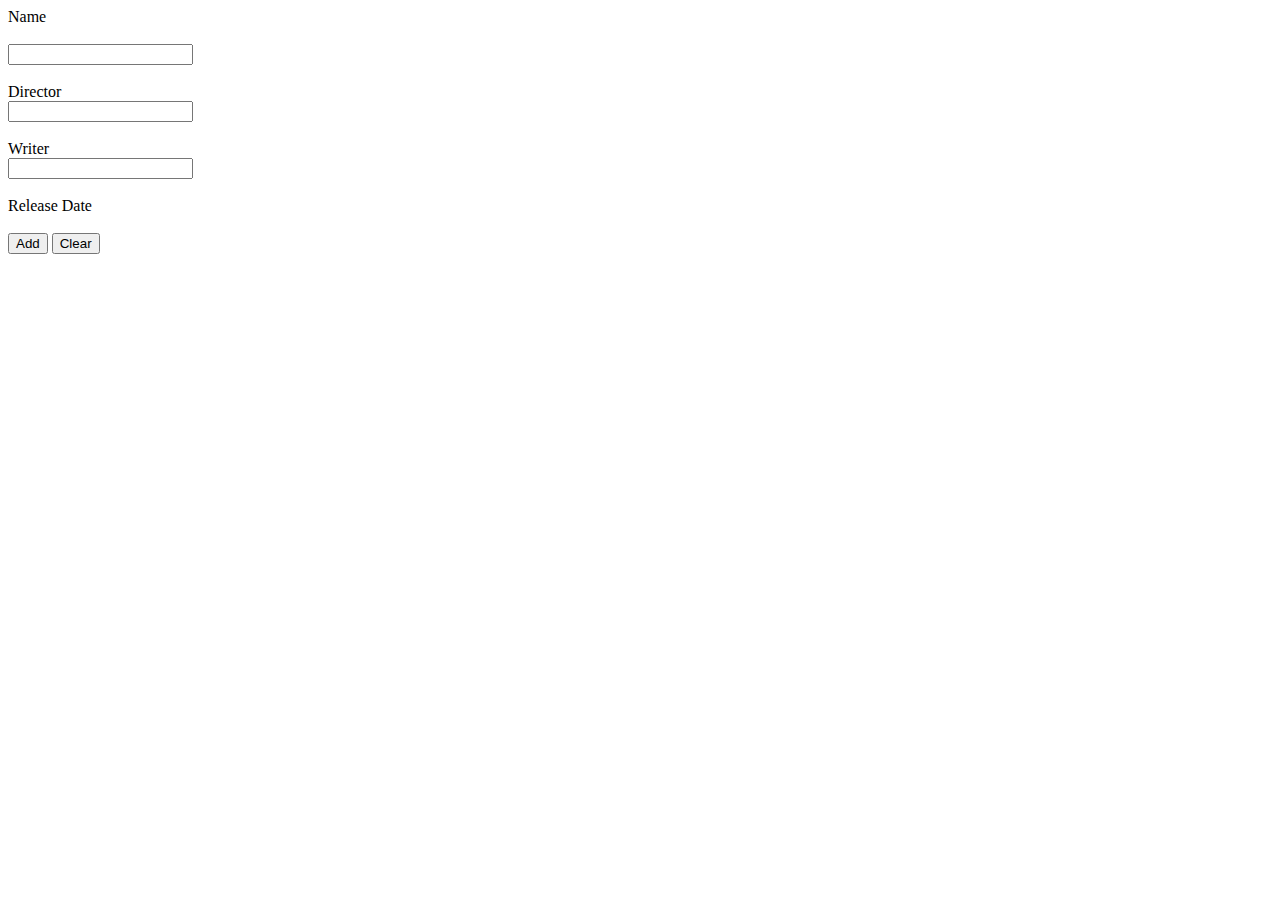
==== pages/add-production/index.html @ ac1952ce "add stuff & update code" ====
<html>
    <head>
        <title>Add New Production</title>
    </head>
    <body>
        <form>
            Name<br>
            <span id="nameSug"></span><br>
            <input class="txtInp" type="text" name="name" onkeyup="showHint(this.value)"><br><br>
            Director<br><input class="txtInp" type="text" name="dir"><br><br>
            Writer<br><input class="txtInp" type="text" name="wri"><br><br>
            Release Date<br><br>
            <input type="submit" value="Add"> <input id="clearBtn" type="button" value="Clear">
        </form>
        <script src="add-prod.js"></script>
    </body>    
</html>
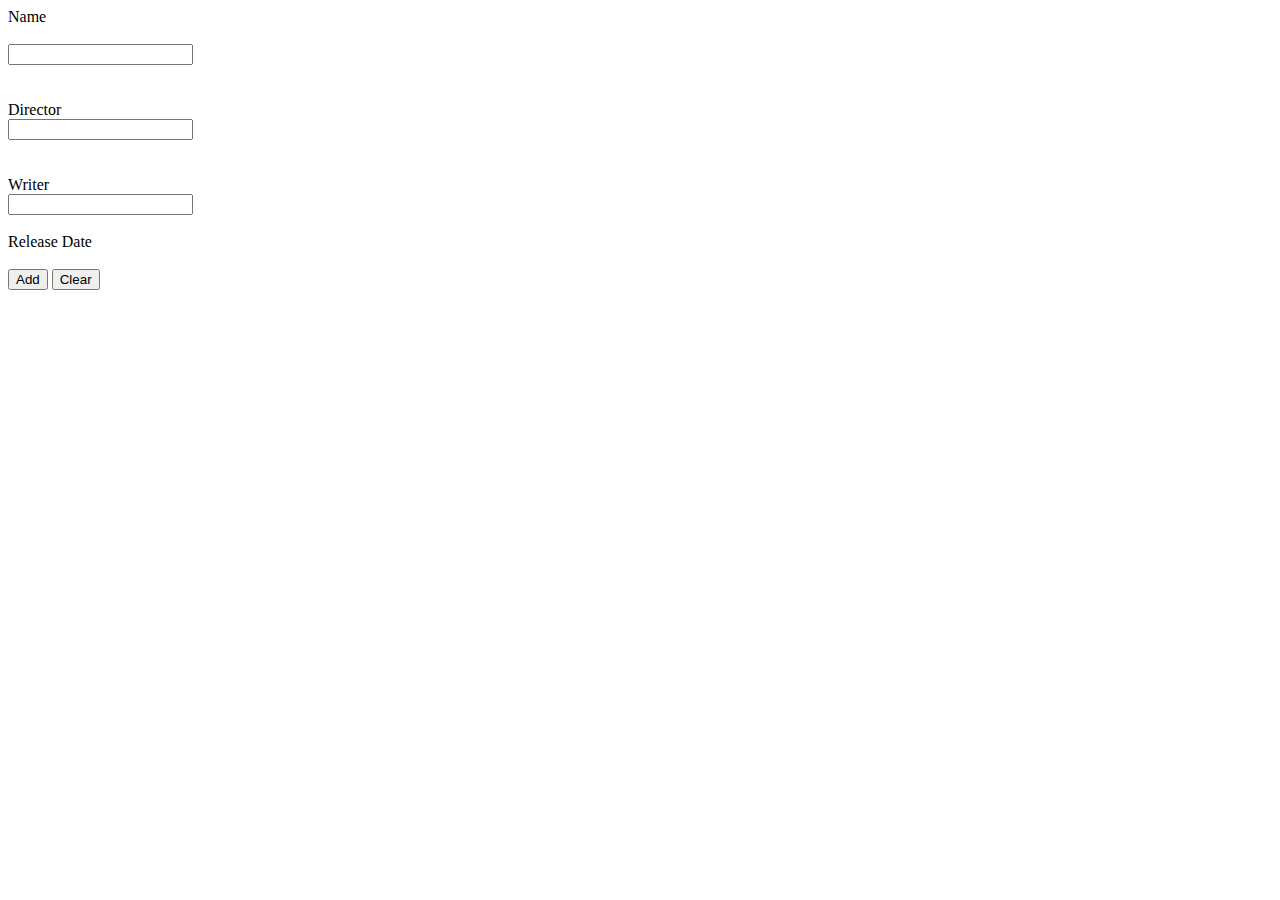
==== commit e7ec80b1: "update code" ====
--- a/pages/add-production/index.html
+++ b/pages/add-production/index.html
@@ -8,9 +8,11 @@
         <form>
             Name<br>
             <span id="nameSug"></span><br>
-            <input class="txtInp" type="text" name="name" onkeyup="showHint(this.value)"><br><br>
-            Director<br><input class="txtInp" type="text" name="dir"><br><br>
-            Writer<br><input class="txtInp" type="text" name="wri"><br><br>
+            <input class="txtInp" type="text" name="name" onkeyup="showHint(this.value, 'nameSug')"><br><br>
+            <span id="dirSug"></span><br>
+            Director<br><input class="txtInp" type="text" name="dir" onkeyup="showHint(this.value, 'dirSug')"><br><br>
+            <span id="wriSug"></span><br>
+            Writer<br><input class="txtInp" type="text" name="wri" onkeyup="showHint(this.value, 'wriSug')"><br><br>
             Release Date<br><br>
             <input type="submit" value="Add"> <input id="clearBtn" type="button" value="Clear">
         </form>
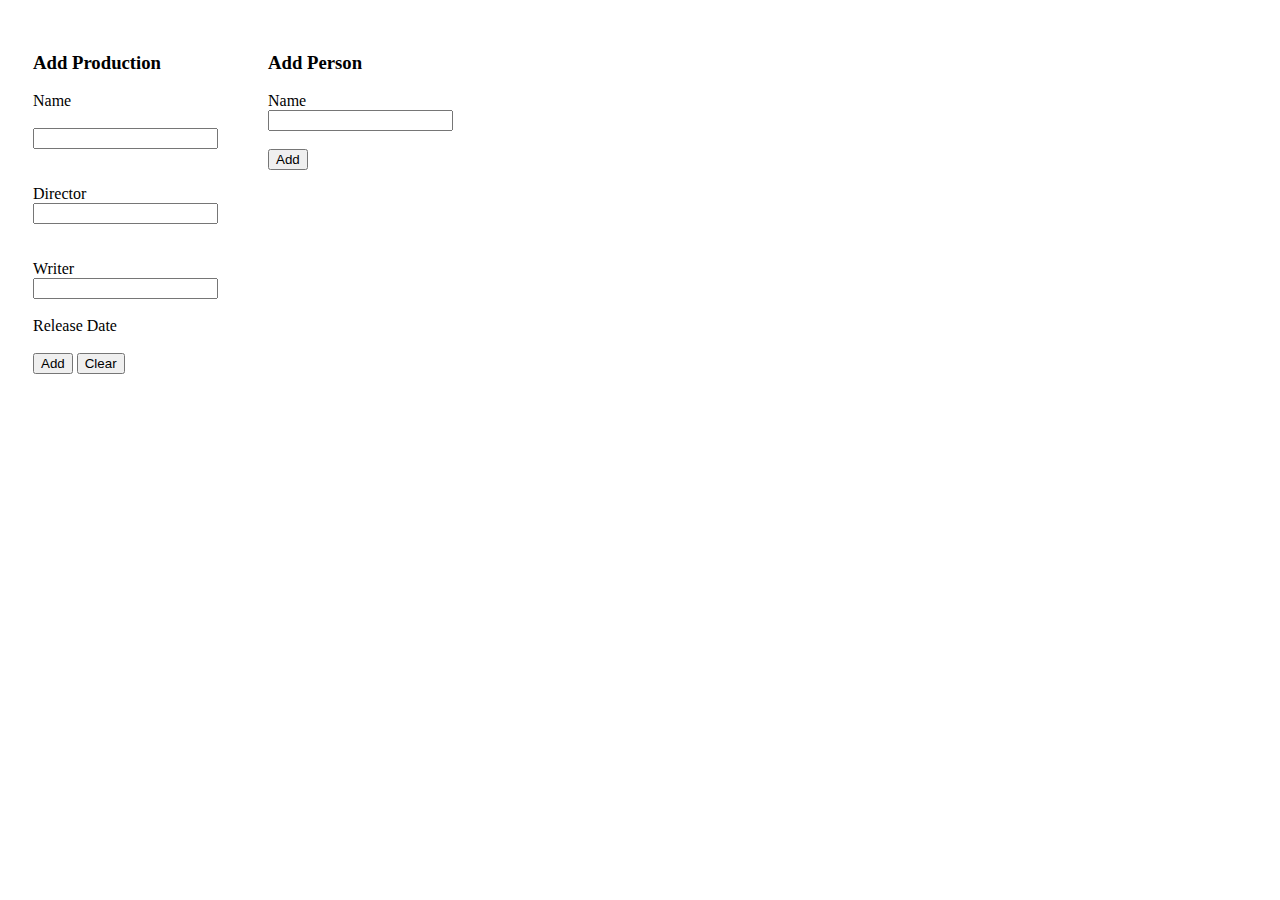
==== commit 8e32a70a: "code update, created festival section" ====
--- a/pages/add-production/index.html
+++ b/pages/add-production/index.html
@@ -3,19 +3,38 @@
 <html>
     <head>
         <title>Add New Production</title>
+        <style>
+            div {
+                display: flex;
+            }
+
+            div form {
+                padding: 25px;
+            }
+        </style>
     </head>
     <body>
-        <form>
-            Name<br>
-            <span id="nameSug"></span><br>
-            <input class="txtInp" type="text" name="name" onkeyup="showHint(this.value, 'nameSug')"><br><br>
-            <span id="dirSug"></span><br>
-            Director<br><input class="txtInp" type="text" name="dir" onkeyup="showHint(this.value, 'dirSug')"><br><br>
-            <span id="wriSug"></span><br>
-            Writer<br><input class="txtInp" type="text" name="wri" onkeyup="showHint(this.value, 'wriSug')"><br><br>
-            Release Date<br><br>
-            <input type="submit" value="Add"> <input id="clearBtn" type="button" value="Clear">
-        </form>
-        <script src="add-prod.js"></script>
+        <div>
+            <form>
+                <h3>Add Production</h3>
+                Name<br>
+                <span id="nameSug"></span><br>
+                <input class="txtInp" type="text" name="name" onkeyup="showHint(this.value, 'nameSug')"><br><br>
+                <span id="dirSug"></span><br>
+                Director<br><input class="txtInp" type="text" name="dir" onkeyup="showHint(this.value, 'dirSug')"><br><br>
+                <span id="wriSug"></span><br>
+                Writer<br><input class="txtInp" type="text" name="wri" onkeyup="showHint(this.value, 'wriSug')"><br><br>
+                Release Date<br><br>
+                <input type="submit" value="Add"> <input id="clearBtn" type="button" value="Clear">
+            </form>
+            <script src="add-prod.js"></script>
+
+            <form>
+                <h3>Add Person</h3>
+                Name<br>
+                <input class="txtInp" type="text" name="name"><br><br>
+                <input type="submit" value="Add">
+            </form>
+        </div>
     </body>    
 </html>